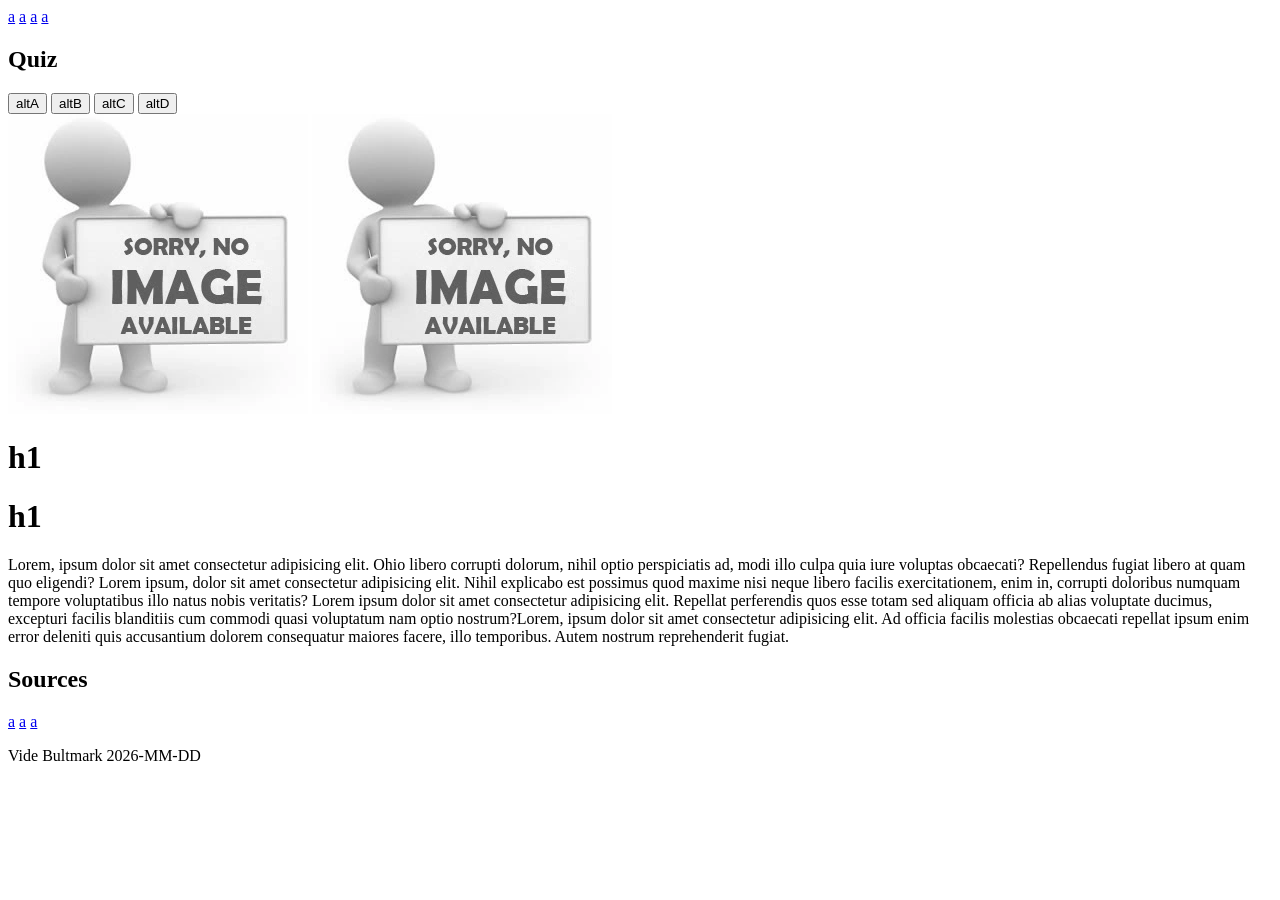
==== index.html @ ff045a4b "html + startat css" ====
<!DOCTYPE html>
<html lang="en">
<head>
    <meta charset="UTF-8">
    <meta name="viewport" content="width=device-width, initial-scale=1.0">
    <title>Fisk, Fågel eller Mittemellan</title>
</head>
<body>
    <div class="container">
        <header>
            <nav>
                <a class="aktiv" href="#">a</a>
                <a href="#">a</a>
                <a href="#">a</a>
                <a href="#">a</a>
            </nav>
        </header>
        <aside class="quiz">
            <h1>Quiz</h1>
            <p class="question"></p>
            <button class="altA">altA</button>
            <button class="altB">altB</button>
            <button class="altC">altC</button>
            <button class="altD">altD</button>
        </aside>
        <main>
            <img src="./bilder/No-image-available.webp" alt="No-image-available">
            <img src="./bilder/No-image-available.webp" alt="No-image-available">
            <h1>h1</h1>
            <h1>h1</h1>
            <p>Lorem, ipsum dolor sit amet consectetur adipisicing elit. Ohio libero corrupti dolorum, nihil optio perspiciatis ad, modi illo culpa quia iure voluptas obcaecati? Repellendus fugiat libero at quam quo eligendi? Lorem ipsum, dolor sit amet consectetur adipisicing elit. Nihil explicabo est possimus quod maxime nisi neque libero facilis exercitationem, enim in, corrupti doloribus numquam tempore voluptatibus illo natus nobis veritatis? Lorem ipsum dolor sit amet consectetur adipisicing elit. Repellat perferendis quos esse totam sed aliquam officia ab alias voluptate ducimus, excepturi facilis blanditiis cum commodi quasi voluptatum nam optio nostrum?Lorem, ipsum dolor sit amet consectetur adipisicing elit. Ad officia facilis molestias obcaecati repellat ipsum enim error deleniti quis accusantium dolorem consequatur maiores facere, illo temporibus. Autem nostrum reprehenderit fugiat.</p>
        </main>
        <aside class="sources">
            <h1>Sources</h1>
            <a href="#">a</a>
            <a href="#">a</a>
            <a href="#">a</a>
        </aside>
        <footer>
            <p>Vide Bultmark 2026-MM-DD</p>
        </footer>
    </div>
    <script src="script.js"></script>
</body>
</html>
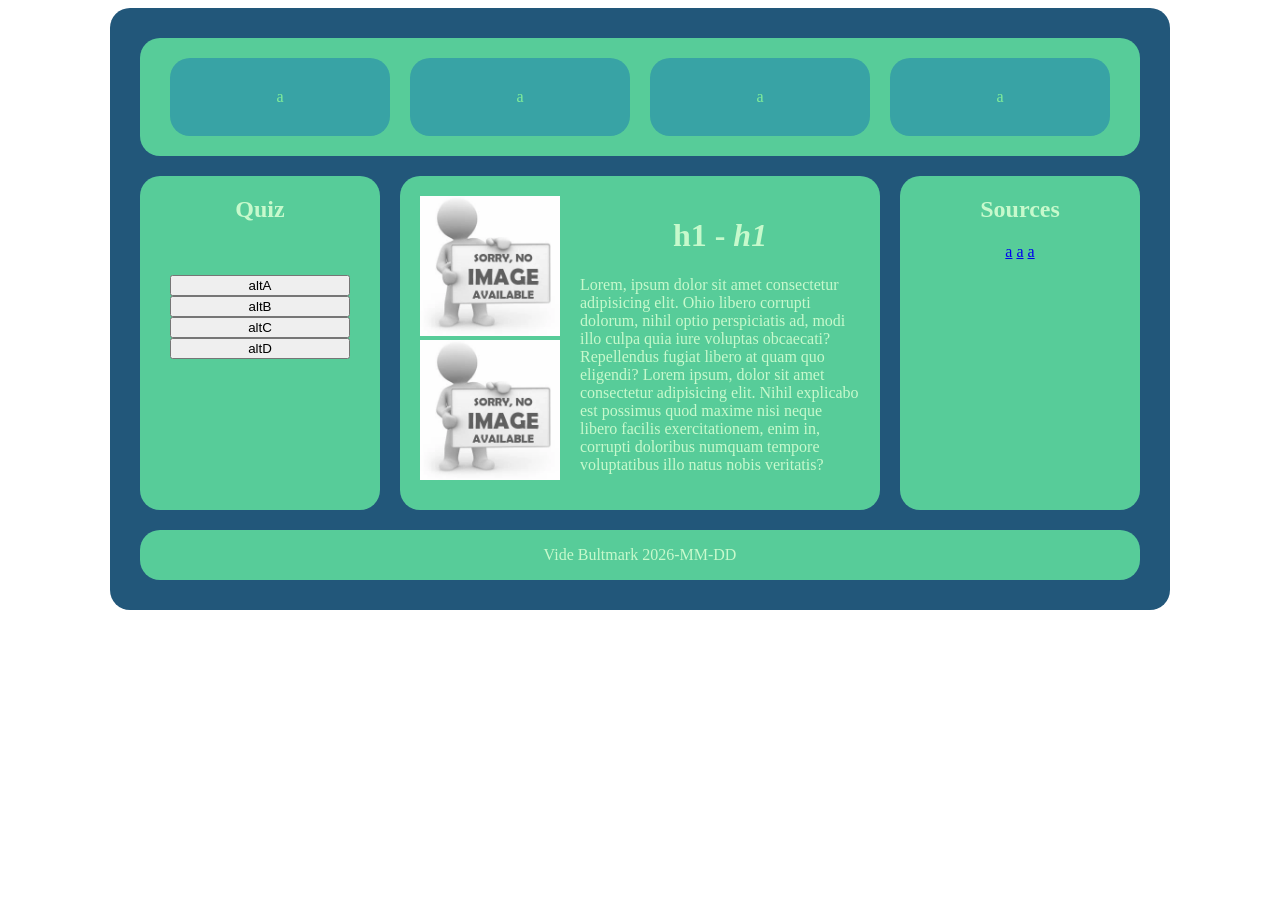
==== commit 31778a14: "påbörjat css" ====
--- a/index.html
+++ b/index.html
@@ -1,10 +1,13 @@
 <!DOCTYPE html>
 <html lang="en">
+
 <head>
     <meta charset="UTF-8">
     <meta name="viewport" content="width=device-width, initial-scale=1.0">
+    <link rel="stylesheet" href="style.css">
     <title>Fisk, Fågel eller Mittemellan</title>
 </head>
+
 <body>
     <div class="container">
         <header>
@@ -24,11 +27,18 @@
             <button class="altD">altD</button>
         </aside>
         <main>
-            <img src="./bilder/No-image-available.webp" alt="No-image-available">
-            <img src="./bilder/No-image-available.webp" alt="No-image-available">
-            <h1>h1</h1>
-            <h1>h1</h1>
-            <p>Lorem, ipsum dolor sit amet consectetur adipisicing elit. Ohio libero corrupti dolorum, nihil optio perspiciatis ad, modi illo culpa quia iure voluptas obcaecati? Repellendus fugiat libero at quam quo eligendi? Lorem ipsum, dolor sit amet consectetur adipisicing elit. Nihil explicabo est possimus quod maxime nisi neque libero facilis exercitationem, enim in, corrupti doloribus numquam tempore voluptatibus illo natus nobis veritatis? Lorem ipsum dolor sit amet consectetur adipisicing elit. Repellat perferendis quos esse totam sed aliquam officia ab alias voluptate ducimus, excepturi facilis blanditiis cum commodi quasi voluptatum nam optio nostrum?Lorem, ipsum dolor sit amet consectetur adipisicing elit. Ad officia facilis molestias obcaecati repellat ipsum enim error deleniti quis accusantium dolorem consequatur maiores facere, illo temporibus. Autem nostrum reprehenderit fugiat.</p>
+            <div class="images">
+                <img src="./bilder/No-image-available.webp" alt="No-image-available">
+                <img src="./bilder/No-image-available.webp" alt="No-image-available">
+            </div>
+            <div class="content">
+                <h1>h1 - <i>h1</i></h1>
+                <p>Lorem, ipsum dolor sit amet consectetur adipisicing elit. Ohio libero corrupti dolorum, nihil optio
+                    perspiciatis ad, modi illo culpa quia iure voluptas obcaecati? Repellendus fugiat libero at quam quo
+                    eligendi? Lorem ipsum, dolor sit amet consectetur adipisicing elit. Nihil explicabo est possimus
+                    quod maxime nisi neque libero facilis exercitationem, enim in, corrupti doloribus numquam tempore
+                    voluptatibus illo natus nobis veritatis?</p>
+            </div>
         </main>
         <aside class="sources">
             <h1>Sources</h1>
@@ -42,4 +52,5 @@
     </div>
     <script src="script.js"></script>
 </body>
+
 </html>
--- a/style.css
+++ b/style.css
@@ -0,0 +1,96 @@
+:root {
+    --baltic-blue: #22577aff;
+    --tropical-teal: #38a3a5ff;
+    --emerald: #57cc99ff;
+    --light-green: #80ed99ff;
+    --tea-green: #c7f9ccff;
+}
+
+body{
+    background-color: #fff;
+}
+.container{
+    background-color: var(--baltic-blue);
+    width: 1000px;
+    margin: auto;
+    color: var(--tea-green);
+    padding: 30px;
+    border-radius: 20px;
+    display: grid;
+    grid-template-areas: 
+    "header header header"
+    "quiz main sources"
+    "footer footer footer";
+    grid-template-columns: 1fr 2fr 1fr;
+    text-align: center;
+    gap: 20px;
+}
+header{
+    grid-area: header;
+    background-color: var(--emerald);
+    border-radius: 20px;
+    padding: 20px;
+}
+header nav{
+    display: flex;
+    justify-content: space-between;
+}
+header nav a{
+    text-decoration: none;
+    background-color: var(--tropical-teal);
+    color: var(--light-green);
+    padding: 30px;
+    width: 100%;
+    margin: 0px 10px 0px 10px;
+    border-radius: 20px;
+}
+header nav a.aktiv{}
+aside.quiz{
+    grid-area: quiz;
+    display: flex;
+    flex-direction: column;
+    align-items: center;
+    background-color: var(--emerald);
+    border-radius: 20px;
+}
+aside.quiz h1{}
+aside.quiz p.question{}
+aside.quiz button{
+    width: 75%;
+
+}
+main{
+    grid-area: main;
+    display: flex;
+    display: grid;
+    grid-template-columns: 1fr 2fr;
+    gap: 20px;
+    background-color: var(--emerald);
+    border-radius: 20px;
+    padding: 20px;
+}
+main .images{}
+main .images img{
+    width: 100%;
+    flex-direction: column;
+}
+main .content{
+    flex-direction: row;
+}
+main .content h1{}
+main .content p{
+    text-align: left;
+}
+aside.sources{
+    grid-area: sources;
+    background-color: var(--emerald);
+    border-radius: 20px;
+}
+aside.sources h1{}
+aside.sources a{}
+footer{
+    grid-area: footer;
+    background-color: var(--emerald);
+    border-radius: 20px;
+}
+footer p{}
